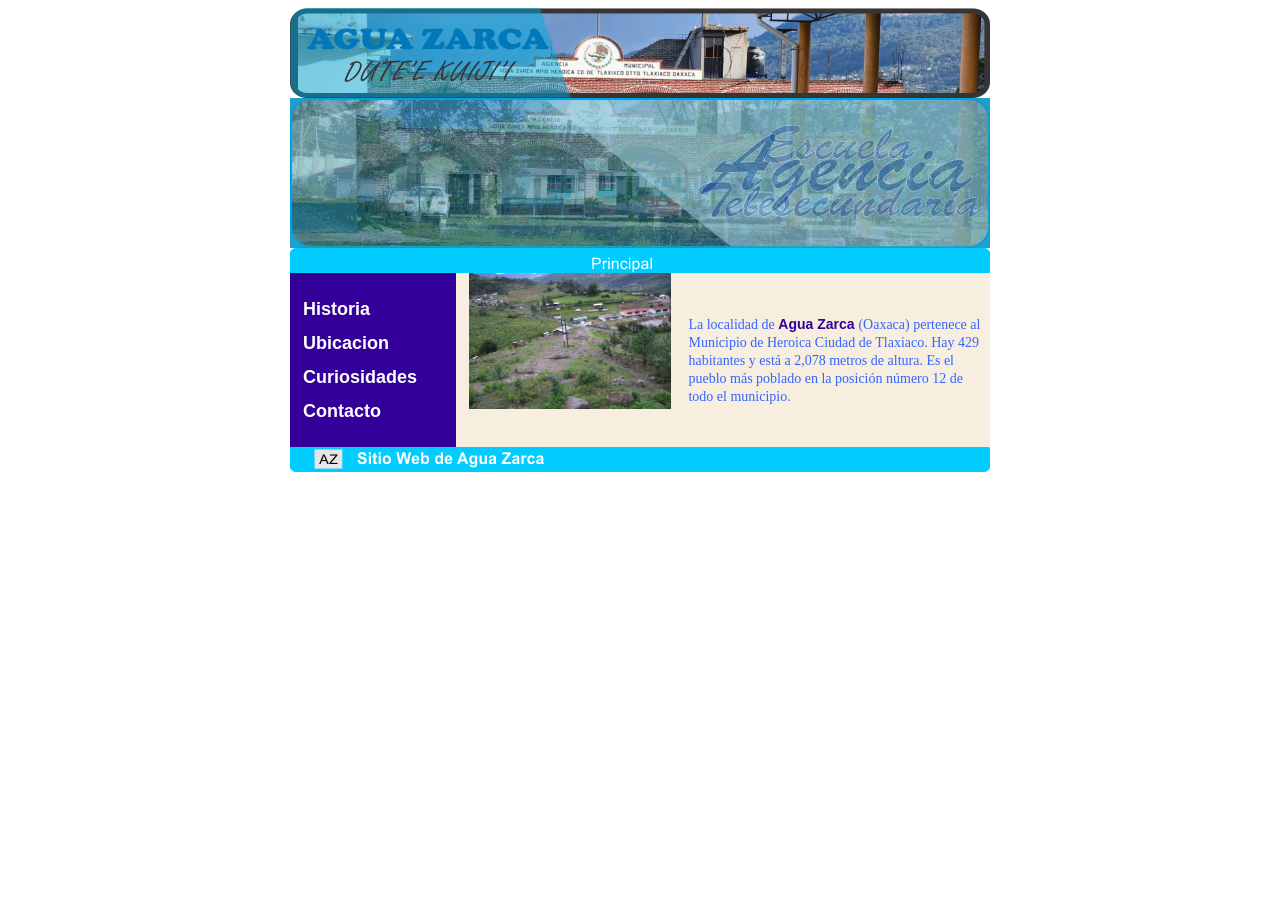
==== index.html @ f5f4bb0c "Add files via upload" ====
<!DOCTYPE html PUBLIC "-//W3C//DTD XHTML 1.0 Transitional//EN" "http://www.w3.org/TR/xhtml1/DTD/xhtml1-transitional.dtd">
<html xmlns="http://www.w3.org/1999/xhtml">
<head>
<meta http-equiv="Content-Type" content="text/html; charset=utf-8" />
<title>AGUA ZARCA</title>
<style type="text/css">
body {
	background-color: #FFFFFF;
}
</style>
<link href="CORONELVE_BELEN_601_MIESTILO.css" rel="stylesheet" type="text/css" />
</head>

<body>
<table width="700" border="0" cellspacing="0" cellpadding="0" align="center">
  <tr>
    <td height="90"><img src="banner_imagen.png" alt="sitio_Agua Zarca" /></td>
  </tr>
  <tr>
    <td height="150"> <img src="CORONELVE_BELEN_601_BANNER.gif"> </td>
  </tr>
  <tr>
    <td height="24"><img src="encabezado_principal.gif" width="700" height="25" alt="encabezado_imagen" /></td>
  </tr>
</table>
<table width="700" border="0" cellspacing="0" cellpadding="0" align="center">
  <tr>
    <td width="140" align="left" valign="top" bgcolor="#309">
      <p>
      <a href="CORONELVE_BELEN_601_HISTORIA.html" target="left" class="navegacion">Historia </a>
      <a href="CORONELVE_BELEN_601_UBICACION.html" class="navegacion">Ubicacion </a>
      <a href="CORONELVE_BELEN_601_CURIOSIDADES.html" class="navegacion">Curiosidades</a> 
    <a href="CORONELVE_BELEN_601_CONTACTO.html" class="navegacion">Contacto</a>
  </td>
    <td width="230" align="center" valign="top" bgcolor="#f7eedf"><img src="comunidad.jpg" width="202" height="136" alt="foto panoramica" align="center" /></td>
    <td width="330" bgcolor="#f7eedf"><p> La localidad de <span class="negritas"> Agua Zarca </span>  (Oaxaca) pertenece al Municipio de Heroica Ciudad de Tlaxiaco. Hay 429 habitantes y está a 2,078 metros de altura. Es el pueblo más poblado en la posición número 12 de todo el municipio.</p>

  </tr>
</table>
<table width="700" border="0" cellspacing="0" cellpadding="0" align="center">
  <tr>
    <td height="24"><img src="pie _principal.gif" width="700" height="25" alt="pie_imagen" /></td>
   
  </tr>
</table>
</body>
</html>
---- CORONELVE_BELEN_601_MIESTILO.css ----
@charset "utf-8";
/* CSS Document */


p{
	font-family:"Comic Sans MS", cursive;
	font-size:14px;
	color: #36F;
	line-height:18px;
	padding:5px;
}

.negritas {
	font-family: Verdana, Geneva, sans-serif;
	font-size: 14px;
	line-height: 18px;
	font-weight: bold;
	color: #309;
}
.navegacion{
	font-family: "Comic Sans MS", sans-serif;
	font-size:18px;
	color: #ffffff;
	font-style: normal;
	font-weight: bold;
	text-decoration: none;
	background-color: ;
	display: block;
	padding: 8px;
	width: 140px; 
}
.navegacion:hover{
	font-family: "Comic Sans MS", sans-serif;
	font-size:20px;
	color: #ffffff;
	font-style: normal;
	font-weight: bold;
	text-decoration: none;
	background-color: #ae60e5;
	display: block;
	padding: 8px;
	width: 140px; 
}
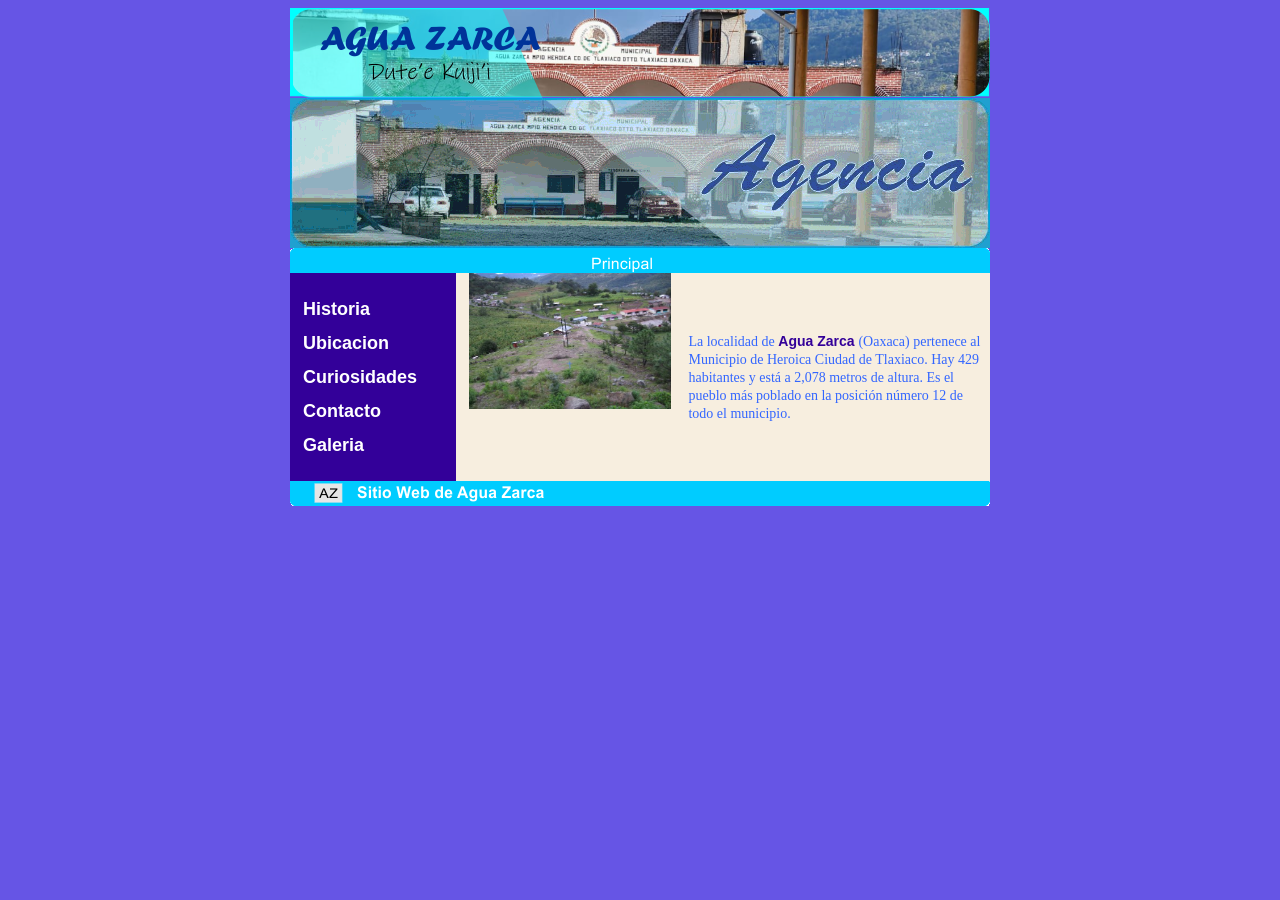
==== commit 0100b322: "Add files via upload" ====
--- a/index.html
+++ b/index.html
@@ -5,7 +5,7 @@
 <title>AGUA ZARCA</title>
 <style type="text/css">
 body {
-	background-color: #FFFFFF;
+	background-color: #6655e5;
 }
 </style>
 <link href="CORONELVE_BELEN_601_MIESTILO.css" rel="stylesheet" type="text/css" />
@@ -31,8 +31,9 @@
       <a href="CORONELVE_BELEN_601_UBICACION.html" class="navegacion">Ubicacion </a>
       <a href="CORONELVE_BELEN_601_CURIOSIDADES.html" class="navegacion">Curiosidades</a> 
     <a href="CORONELVE_BELEN_601_CONTACTO.html" class="navegacion">Contacto</a>
+    <a href="CORONELVE_BELEN_601_GALERIA.html" class="navegacion">Galeria</a>
   </td>
-    <td width="230" align="center" valign="top" bgcolor="#f7eedf"><img src="comunidad.jpg" width="202" height="136" alt="foto panoramica" align="center" /></td>
+    <td width="230" align="center" valign="top" bgcolor="#f7eedf"><img src="foto1.jpg" width="202" height="136" alt="foto panoramica" align="center" /></td>
     <td width="330" bgcolor="#f7eedf"><p> La localidad de <span class="negritas"> Agua Zarca </span>  (Oaxaca) pertenece al Municipio de Heroica Ciudad de Tlaxiaco. Hay 429 habitantes y está a 2,078 metros de altura. Es el pueblo más poblado en la posición número 12 de todo el municipio.</p>
 
   </tr>
--- a/CORONELVE_BELEN_601_MIESTILO.css
+++ b/CORONELVE_BELEN_601_MIESTILO.css
@@ -36,9 +36,63 @@
 	font-style: normal;
 	font-weight: bold;
 	text-decoration: none;
-	background-color: #ae60e5;
+	background-color: #6655e5;
 	display: block;
 	padding: 8px;
 	width: 140px; 
 }
+h1{
+	text-align: center;
+}
+.carrusel{
+	display: flex;
+	grid-gap: 10px;
+	justify-content: center;
+	max-width: 1500px;
+	scroll-behavior: smooth;
+}
+.carrusel ul{
+	list-style: none;
+	margin: 0;
+	padding: 0;
+	max-width: 1000px;
+}
+.carrusel-fotos{
+	display: flex;
+	grid-gap: 10px;
+	overflow: auto;
 
+}
+.carrusel-fotos img{
+	background: black;
+	border: 4px solid black;
+	width: 300px;
+	height: 200px;
+	object-fit: contain;
+}
+.carrusel-menu {
+	display: none;
+}
+@media screen and (min-width: 500px){
+	.carrusel-fotos{
+		overflow: hidden;
+
+	}
+	.carrusel-fotos img{
+		width: 500px;
+		height: 400px;
+	}
+	.carrusel-menu{
+		display: block;
+
+	}
+	.carrusel-menu img {
+		box-sizing: border-box;
+		width: 50px;
+		height: 40px;
+		border: 5px solid black;
+	}
+	.carrusel-menu img:hover {
+		border: none;
+ 	}
+}
